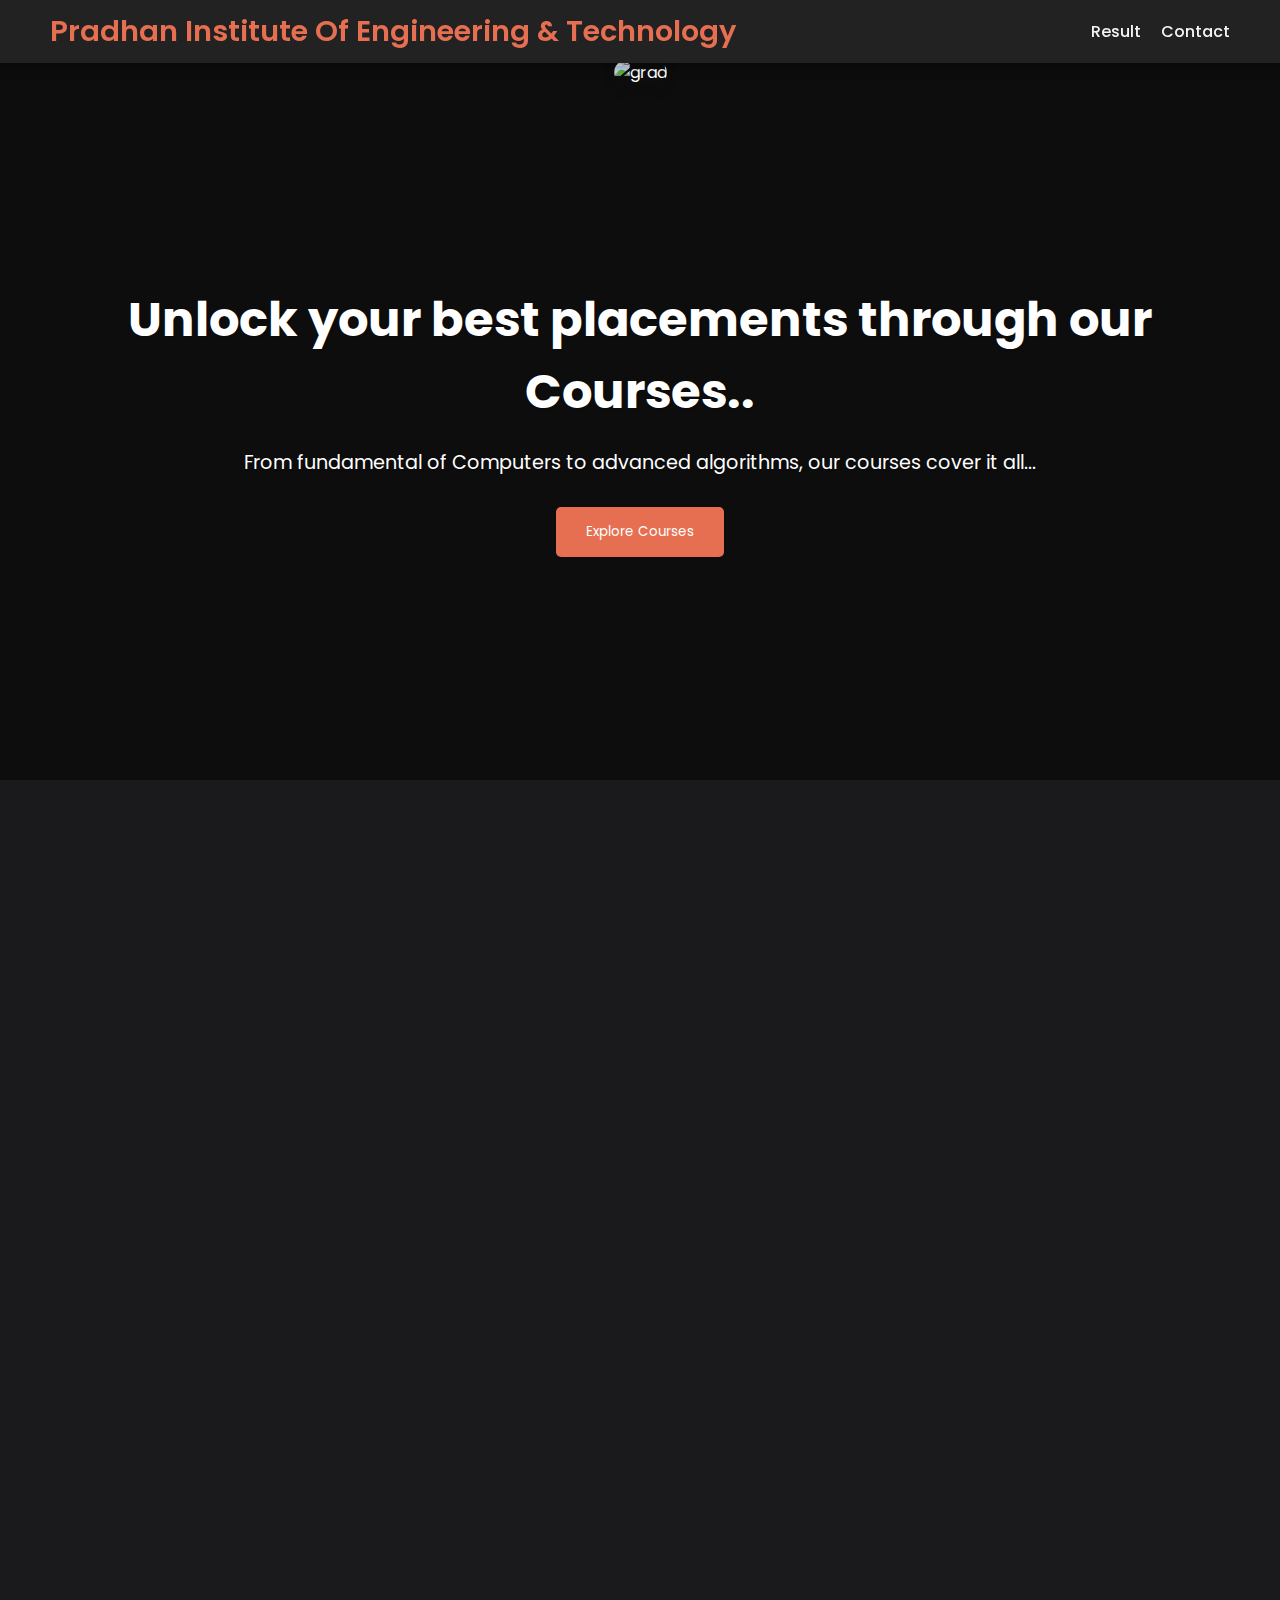
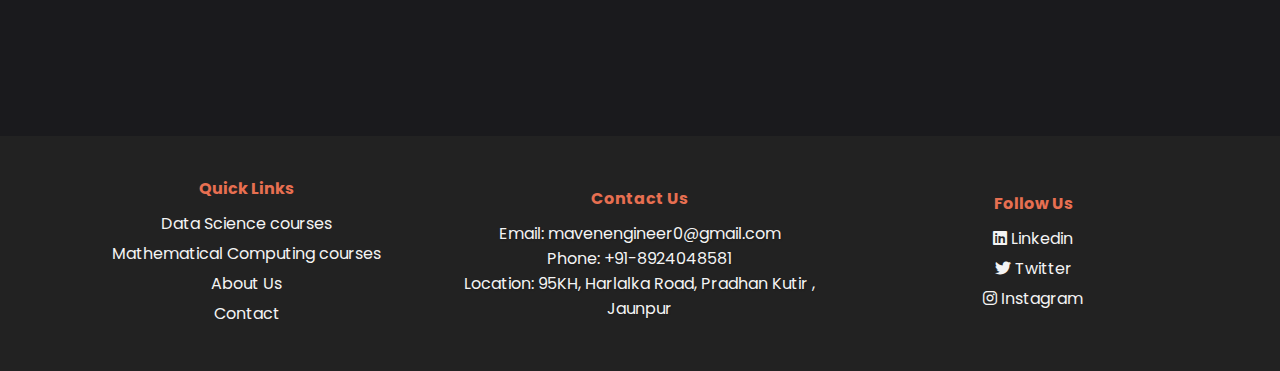
==== index.html @ a4a4e16d "Add files via upload" ====
<!DOCTYPE html> 
<!DOCTYPE html>
<html lang="en">

<head>
  <meta charset="UTF-8">
  <meta http-equiv="X-UA-Compatible" content="IE=edge">
  <meta name="viewport" content="width=device-width, initial-scale=1.0">
  <title>Pradhan Institute of Technology [PIT]</title>
  <link href="https://fonts.googleapis.com/css2?family=Poppins:wght@300;400;600&display=swap" rel="stylesheet">
  <link rel="stylesheet" href="https://cdnjs.cloudflare.com/ajax/libs/font-awesome/6.0.0-beta3/css/all.min.css">
  <link rel="stylesheet" href="styles.css"> <!-- Link to your external CSS -->
</head>

<body>

  <!-- Navbar -->
  <header>
    <h1>Pradhan Institute Of Engineering & Technology</h1>
    <nav>
      <ul>
        
        
        <li><a href="about.html" target="_blank" >Result</a></li>
        <li><a href="contact.html">Contact</a></li>
      </ul>
    </nav>
  </header>

  <!-- Hero Section -->
  <section class="hero">
    <div class="hero-overlay"><img src='https://i.postimg.cc/vxtnbVgC/grad.jpg' border='0' alt='grad' class="main-img"/> </div>
    <div class="hero-content">
      <h2>Unlock your best placements through our Courses..</h2>
      <p>From fundamental of Computers to advanced algorithms, our courses cover it all...</p>
      <button class="hero-button" onclick="document.querySelector('.main-content').scrollIntoView({behavior: 'smooth'});">
        Explore Courses
      </button>
    </div>
  </section>

  <main class="main-content">
    <!-- Basic Course Section -->
    <section id="basic-course" class="course basic">
      <h2>
        Batch 1: Basics of Information Technology 
        <span class="badge badge-titanium"><i class="fas fa-atom"></i> Basic</span>
      </h2>
      <p>Learn the fundamentals of computers, Software, and the Programming language in this beginner-friendly course.</p>
      <h3>Course Structure:</h3>
      <ul>
        <li class="expandable-item">
          Introduction to Information technology 
          <div class="details">
            
          </div>
        </li>
        <li class="expandable-item">
          History of Software development.
          <div class="details">
            
          </div>
        </li>
        <li class="expandable-item">
          Programming Languages with DSA
          <div class="details">
            
          </div>
        </li>
        <!-- Add similar expandable items for other topics -->
      </ul>
      <a href="contact.html" class="cta-button">Enroll Now </a>
    </section>

    <!-- Graduate Course Section -->
    <section id="graduate-course" class="course graduate">
      <h2>
        Version 2: Advance Of Information Technology 
        <span class="badge badge-gold"><i class="fas fa-crown"></i> Graduate</span>
      </h2>
      <p>Dive deep into the complex world of Data structures and Algorithms.</p>
      <h3>Course Structure:</h3>
      <ul>
        <li class="expandable-item">
          Introduction to Data structure and Database.
          <div class="details">
            
          </div>
        </li>
        <li class="expandable-item">
          Foundational Study in Data science 
          <div class="details">
            
          </div>
        </li>
        <li class="expandable-item">
          Development of Tools and Softwares.
          <div class="details">
            
        </div>
      </li>
      <!-- Add similar expandable items for other topics -->
    </ul>
    <a href="contact.html" class="cta-button">Enroll Now</a>
  </section>
</main>

<!-- Footer -->
<footer>
  <div class="footer-section">
    <h4>Quick Links</h4>
    <ul>
      <li><a href="#basic-course">Data Science courses</a></li>
      <li><a href="#basic-course">Mathematical Computing courses</a></li>
      <li><a href="#about.html">About Us</a></li>
      <li><a href="#contact.html">Contact</a></li>
    </ul>
  </div>
  <div class="footer-section">
    <h4>Contact Us</h4>
    <p>Email: mavenengineer0@gmail.com</p>
    <p>Phone: +91-8924048581</p>
    <p>Location: 95KH, Harlalka Road, Pradhan Kutir , Jaunpur </p>
  </div>
  <div class="footer-section">
    <h4>Follow Us</h4>
    <ul>
      <li><a href="https://www.linkedin.com/in/contactdivyanshu-pradhan-?utm_source=share&utm_campaign=share_via&utm_content=profile&utm_medium=android_app"><i class="fab fa-linkedin"></i> Linkedin</a></li>
      <li><a href="#"><i class="fab fa-twitter"></i> Twitter</a></li>
      <li><a href="https://www.instagram.com/divyanshu_pradhan_001?igsh=bnVhNDAxNHh2MG9p"><i class="fab fa-instagram"></i> Instagram</a></li>
    </ul>
  </div>
</footer>

<script src="script.js"></script> <!-- Link to your external JS file -->
</body>

</html>
---- styles.css ----
* {
    margin: 0;
    padding: 0;
    box-sizing: border-box;
    font-family: 'Poppins', sans-serif;
  }

  body {
    background-color: #1a1a1d;
    color: #f4f4f4;
    overflow-x: hidden;
  }

  /* Navbar */
  header {
    position: fixed;
    top: 0;
    left: 0;
    width: 100%;
    background: #222;
    color: #fff;
    display: flex;
    justify-content: space-between;
    align-items: center;
    padding: 10px 50px;
    z-index: 1000;
    box-shadow: 0 2px 10px rgba(0, 0, 0, 0.5);
  }

  header h1 {
    font-size: 1.8em;
    font-weight: 600;
    color: #e76f51;
  }

  nav ul {
    list-style: none;
    display: flex;
    gap: 20px;
  }

  nav ul li {
    display: inline;
  }

  nav ul li a {
    color: #f4f4f4;
    text-decoration: none;
    font-weight: 500;
    transition: color 0.3s;
  }

  nav ul li a:hover {
    color: #e76f51;
  }

  /* Hero Section */
  .hero {
    position: relative;
    background: url('https://source.unsplash.com/1600x900/?atom,science') no-repeat center center/cover;
    height: 80vh;
    display: flex;
    align-items: center;
    justify-content: center;
    color: #fff;
    text-align: center;
    padding: 0 20px;
    margin-top: 60px;
    /* Adjusted for fixed header */
  }

  .hero-overlay {
    position: absolute;
    top: 0;
    left: 0;
    width: 100%;
    height: 100%;
    background: rgba(0, 0, 0, 0.6);
    z-index: 1;
  }
  .main-img {
    width: 95%;
    height: 98%;
    border-radius: 30px;
    box-shadow: 0 4px 15px rgba(0, 0, 0, 0.1);
  }

  .hero-content {
    position: relative;
    z-index: 2;
  }

  .hero h2 {
    font-size: 3em;
    margin-bottom: 20px;
  }

  .hero p {
    font-size: 1.2em;
    margin-bottom: 30px;
  }

  .hero .hero-button {
    padding: 15px 30px;
    background: #e76f51;
    color: #fff;
    border: none;
    border-radius: 5px;
    cursor: pointer;
    transition: background 0.3s;
  }

  .hero .hero-button:hover {
    background: #f4a261;
  }

  /* Main Sections Styling */
  .main-content {
    padding: 50px;
  }

  .course {
    margin-bottom: 50px;
    padding: 30px;
    border-radius: 10px;
    box-shadow: 0 2px 10px rgba(0, 0, 0, 0.1);
    position: relative;
    opacity: 0;
    /* Hidden by default for animation */
    transform: translateY(50px);
    /* Initial position */
    transition: opacity 0.6s ease, transform 0.6s ease;
  }

  .course.show {
    opacity: 1;
    /* Fully visible when in view */
    transform: translateY(0);
    /* Moves to original position */
  }

  /* Hover effect for courses */
  .course:hover {
    transform: translateY(-10px);
    box-shadow: 0 4px 15px rgba(0, 0, 0, 0.2);
  }

  /* Textured Background for Basic Course */
  .course.basic {
    background: linear-gradient(135deg, #f4f4f4, #eaeaea);
    color: #1a1a1d;
    /* Black text for contrast */
  }

  /* Golden Textured Background for Graduate Course */
  .course.graduate {
    background: linear-gradient(135deg, #ffd700, #f0c14b);
    color: #4d3b01;
    /* Darker shade for readability */
  }

  .course h2 {
    margin-bottom: 10px;
    display: flex;
    align-items: center;
    gap: 10px;
  }

  .course.basic h2 {
    color: #e76f51;
  }

  .course.graduate h2 {
    color: #4d2b01;
    /* Dark golden-brown for titles */
  }

  .course h3 {
    margin-top: 20px;
    color: #f4a261;
  }

  .badge {
    display: inline-block;
    padding: 5px 10px;
    border-radius: 5px;
    font-size: 0.8em;
    color: #fff;
    font-weight: 600;
    transition: transform 0.3s ease, box-shadow 0.3s ease;
  }

  /* Titanium Badge */
  .badge-titanium {
    background: linear-gradient(135deg, #b0c4de, #708090);
  }

  /* Golden Badge */
  .badge-gold {
    background: linear-gradient(135deg, #ffd700, #daa520);
  }

  /* Hover effect for badges */
  .badge:hover {
    transform: scale(1.1);
    box-shadow: 0 3px 10px rgba(0, 0, 0, 0.2);
  }

  .course ul {
    margin-top: 10px;
    padding-left: 20px;
  }

  .course ul li {
    margin-bottom: 5px;
    cursor: pointer;
    transition: transform 0.2s;
  }

  .course ul li:hover {
    transform: translateX(10px);
  }

  .cta-button {
    display: inline-block;
    margin-top: 20px;
    padding: 10px 20px;
    color: #fff;
    background-color: #e76f51;
    text-decoration: none;
    border-radius: 5px;
    transition: background 0.3s;
  }

  .cta-button:hover {
    background-color: #f4a261;
  }

  /* Footer */
  footer {
    background: #222;
    color: #f4f4f4;
    text-align: center;
    padding: 30px 50px;
    display: flex;
    justify-content: space-between;
    align-items: center;
    flex-wrap: wrap;
  }

  footer .footer-section {
    flex: 1;
    margin: 10px;
  }

  footer h4 {
    margin-bottom: 10px;
    color: #e76f51;
  }

  footer ul {
    list-style: none;
    padding: 0;
  }

  footer ul li {
    margin-bottom: 5px;
  }

  footer ul li a {
    color: #f4f4f4;
    text-decoration: none;
    transition: color 0.3s;
  }

  footer ul li a:hover {
    color: #e76f51;
  }

  /* Responsive Design */
  @media (max-width: 768px) {
    header {
      padding: 10px 20px;
    }

    header h1 {
      font-size: 1.5em;
    }

    .main-content {
      padding: 20px;
    }

    .cta-button,
    .hero .hero-button {
      padding: 8px 16px;
      font-size: 0.9em;
    }

    .hero h2 {
      font-size: 2.5em;
    }

    footer {
      flex-direction: column;
    }
  }
/* Styling for the expandable details section */
.details {
    max-height: 0;
    /* Initially collapsed */
    overflow: hidden;
    margin-top: 10px;
    padding-left: 15px;
    border-left: 2px solid #e76f51;
    /* Adds a left border to visually separate */
    transition: max-height 0.3s ease-out;
    /* Smooth expand/collapse animation */
  }


  /* Styling for About Us Sections */
  .about-us {
    margin-top: 40px;
    padding: 20px;
    background: #f4f4f9;
    border-radius: 8px;
  }

  .about-intro {
    display: flex;
    align-items: center;
    gap: 20px;
    margin-bottom: 40px;
  }

  .about-img {
    width: 50%;
    border-radius: 10px;
    box-shadow: 0 4px 15px rgba(0, 0, 0, 0.1);
  }

  .about-text {
    flex: 1;
  }

  .about-vision {
    text-align: center;
    padding: 20px;
  }

  .about-vision i {
    font-size: 2em;
    color: #e76f51;
    margin-bottom: 10px;
  }

  .about-values {
    padding: 20px;
    background: #fff;
    border-radius: 8px;
    box-shadow: 0 2px 10px rgba(0, 0, 0, 0.05);
  }

  .about-values h2 {
    display: flex;
    align-items: center;
    gap: 10px;
  }

  .values-list {
    list-style: none;
    padding: 0;
  }

  .values-list li {
    margin: 10px 0;
    display: flex;
    align-items: flex-start;
    gap: 10px;
  }

  .values-list i {
    color: #e76f51;
  }

  /* Enhance readability by adjusting text color and shadows */
  .about-vision,
  .about-values,
  .about-text {
    color: #333;
    /* Change text color to a darker shade */
  }

  /* Add text shadow for better visibility */
  h2,
  p {
    text-shadow: 1px 1px 2px rgba(0, 0, 0, 0.2);
    /* Subtle shadow to make text pop */
  }

  /* Ensure background overlay is strong enough to separate text from background */
  .hero-overlay {
    background: rgba(0, 0, 0, 0.5);
    /* Increase overlay opacity */
  }

  /* Increase font weight */
  h2 {
    font-weight: 700;
    /* Make headings bolder */
  }

  p {
    font-weight: 400;
    /* Increase paragraph font weight */
  }

  /* Styling for the contact form */
  .contact-form {
    max-width: 600px;
    margin: 20px auto;
    padding: 20px;
    background-color: #1f1f1f;
    /* Darker background for contrast */
    border-radius: 8px;
    box-shadow: 0 4px 12px rgba(0, 0, 0, 0.1);
  }

  .contact-form h2 {
    color: #fff;
    margin-bottom: 10px;
    text-align: center;
  }

  .contact-form p {
    color: #d3d3d3;
    margin-bottom: 20px;
    text-align: center;
  }

  .contact-form input,
  .contact-form textarea {
    width: calc(50% - 10px);
    /* Half-width with space between */
    padding: 10px;
    margin-bottom: 15px;
    border: 1px solid #444;
    border-radius: 5px;
    background-color: #2a2a2a;
    color: #fff;
    transition: border-color 0.3s;
  }

  .contact-form input::placeholder,
  .contact-form textarea::placeholder {
    color: #bbb;
  }

  .contact-form input:focus,
  .contact-form textarea:focus {
    outline: none;
    border-color: #ff7043;
    /* Highlight color */
  }

  .contact-form input[type="text"] {
    float: left;
    /* Align name input on the left */
    margin-right: 10px;
    /* Space between name and email fields */
  }

  .contact-form input[type="email"] {
    float: right;
    /* Align email input on the right */
  }

  .contact-form textarea {
    width: 100%;
    min-height: 120px;
    resize: vertical;
  }

  .contact-form button {
    width: 100%;
    padding: 12px;
    margin-top: 10px;
    border: none;
    border-radius: 5px;
    background-color: #ff7043;
    color: #fff;
    font-size: 16px;
    cursor: pointer;
    transition: background-color 0.3s;
  }

  .contact-form button:hover {
    background-color: #e56436;
  }

  /* Clearing floats */
  .contact-form::after {
    content: "";
    display: table;
    clear: both;
  }
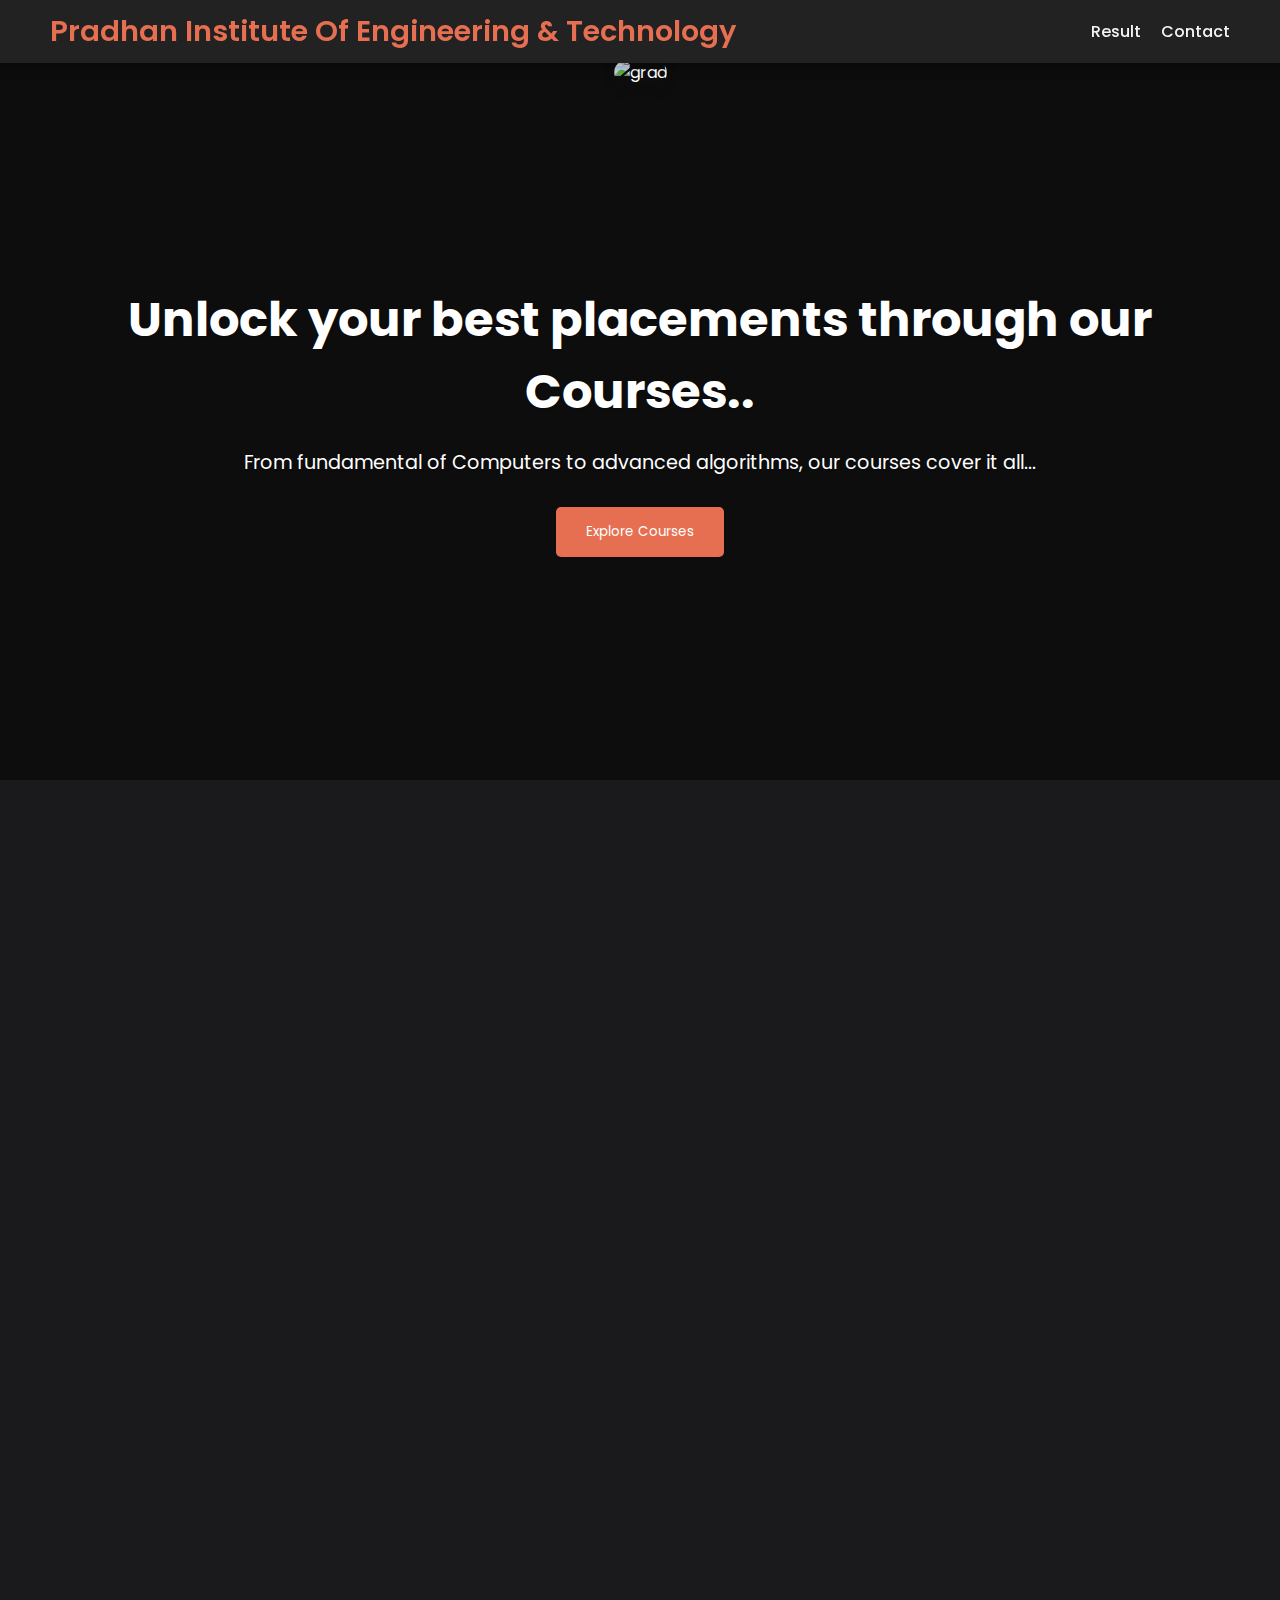
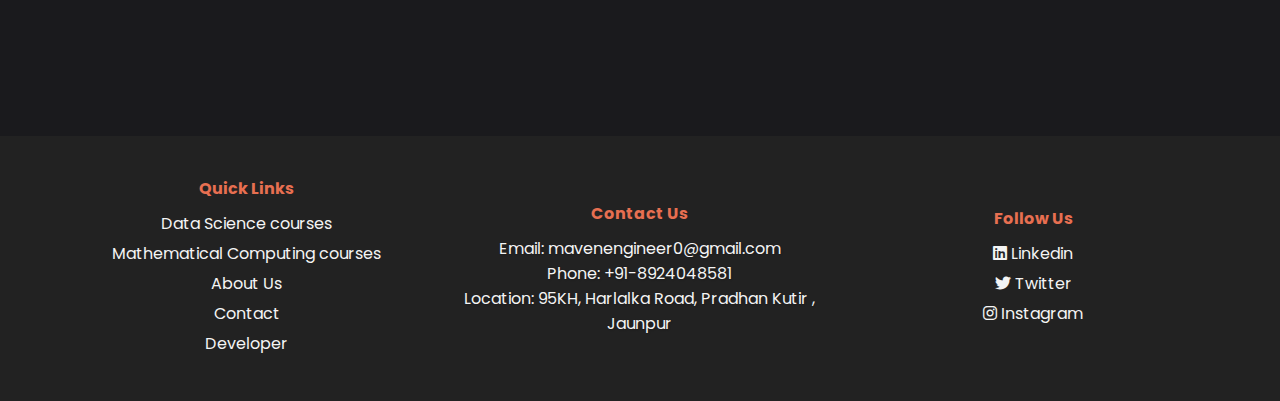
==== commit e5b64bd5: "index.html" ====
--- a/index.html
+++ b/index.html
@@ -114,6 +114,7 @@
       <li><a href="#basic-course">Mathematical Computing courses</a></li>
       <li><a href="#about.html">About Us</a></li>
       <li><a href="#contact.html">Contact</a></li>
+      <li><a href="#se.html">Developer</a></li>
     </ul>
   </div>
   <div class="footer-section">
@@ -135,4 +136,4 @@
 <script src="script.js"></script> <!-- Link to your external JS file -->
 </body>
 
-</html>+</html>
